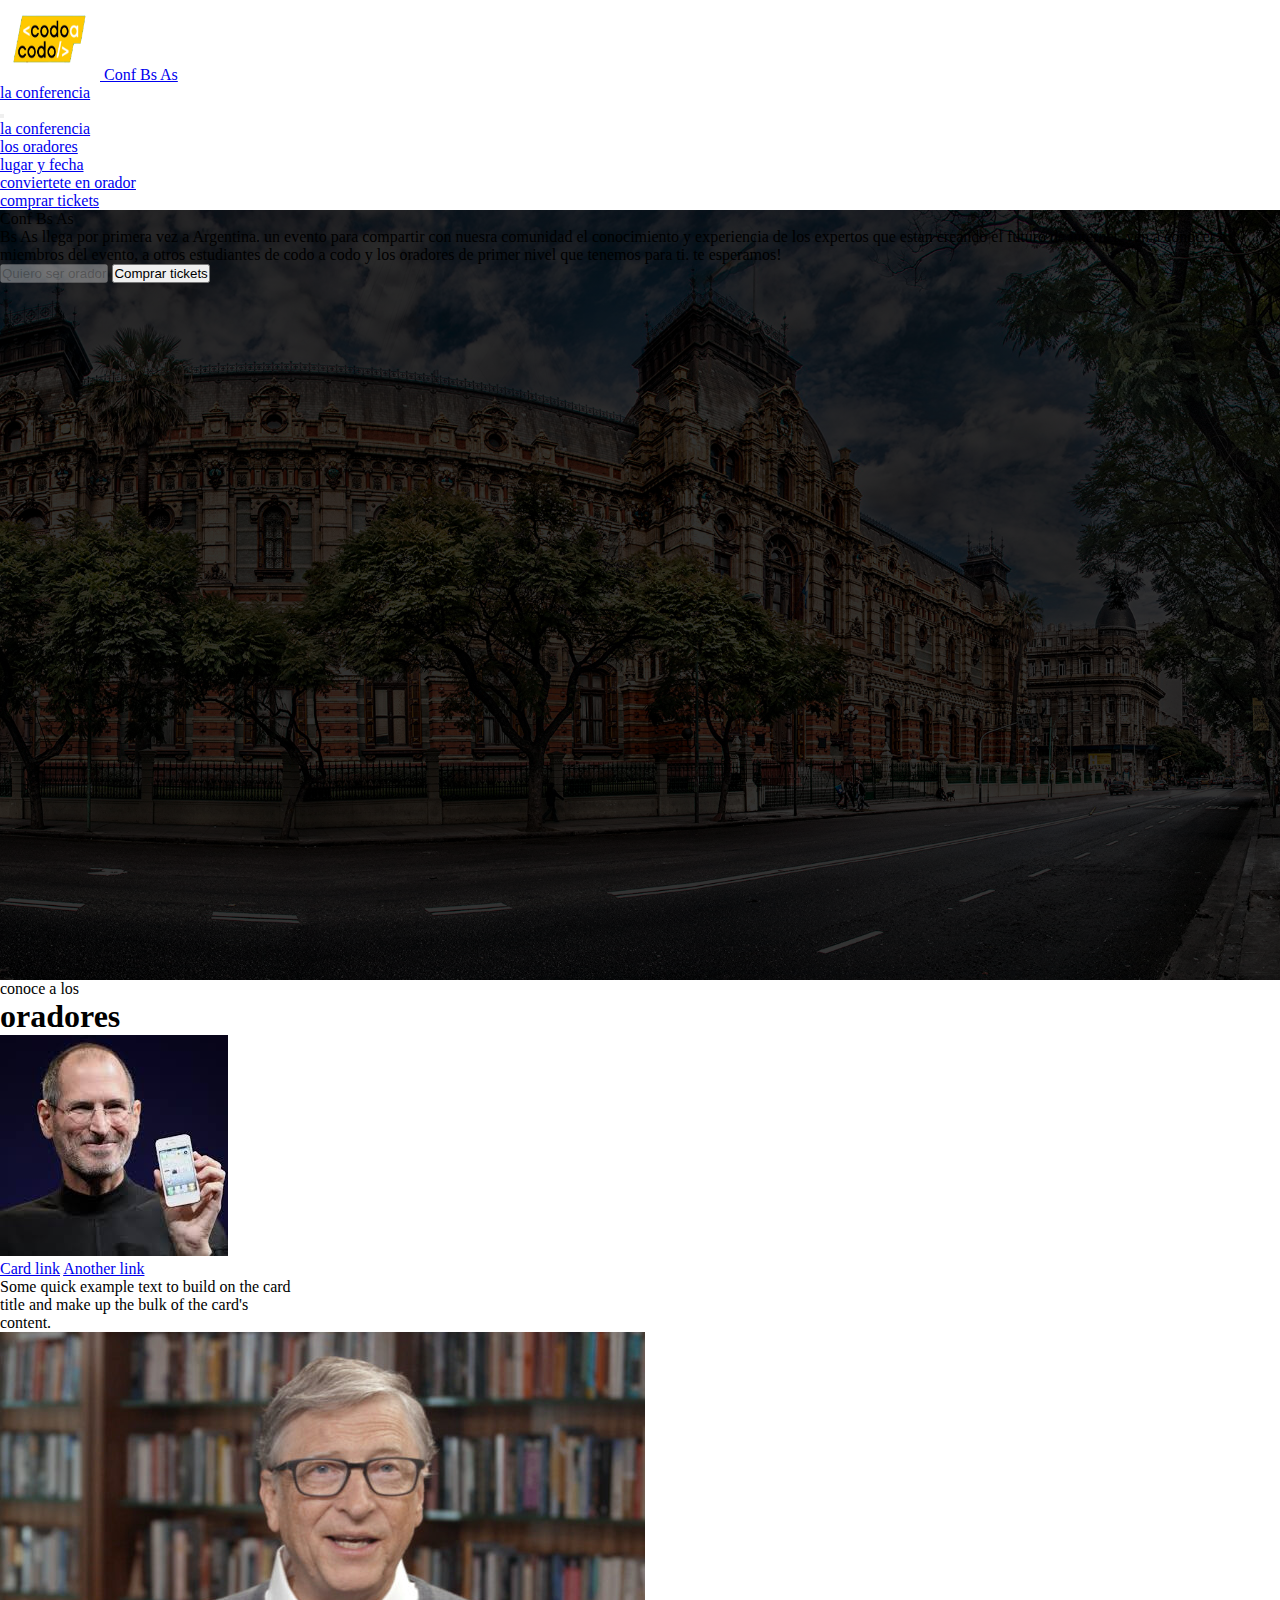
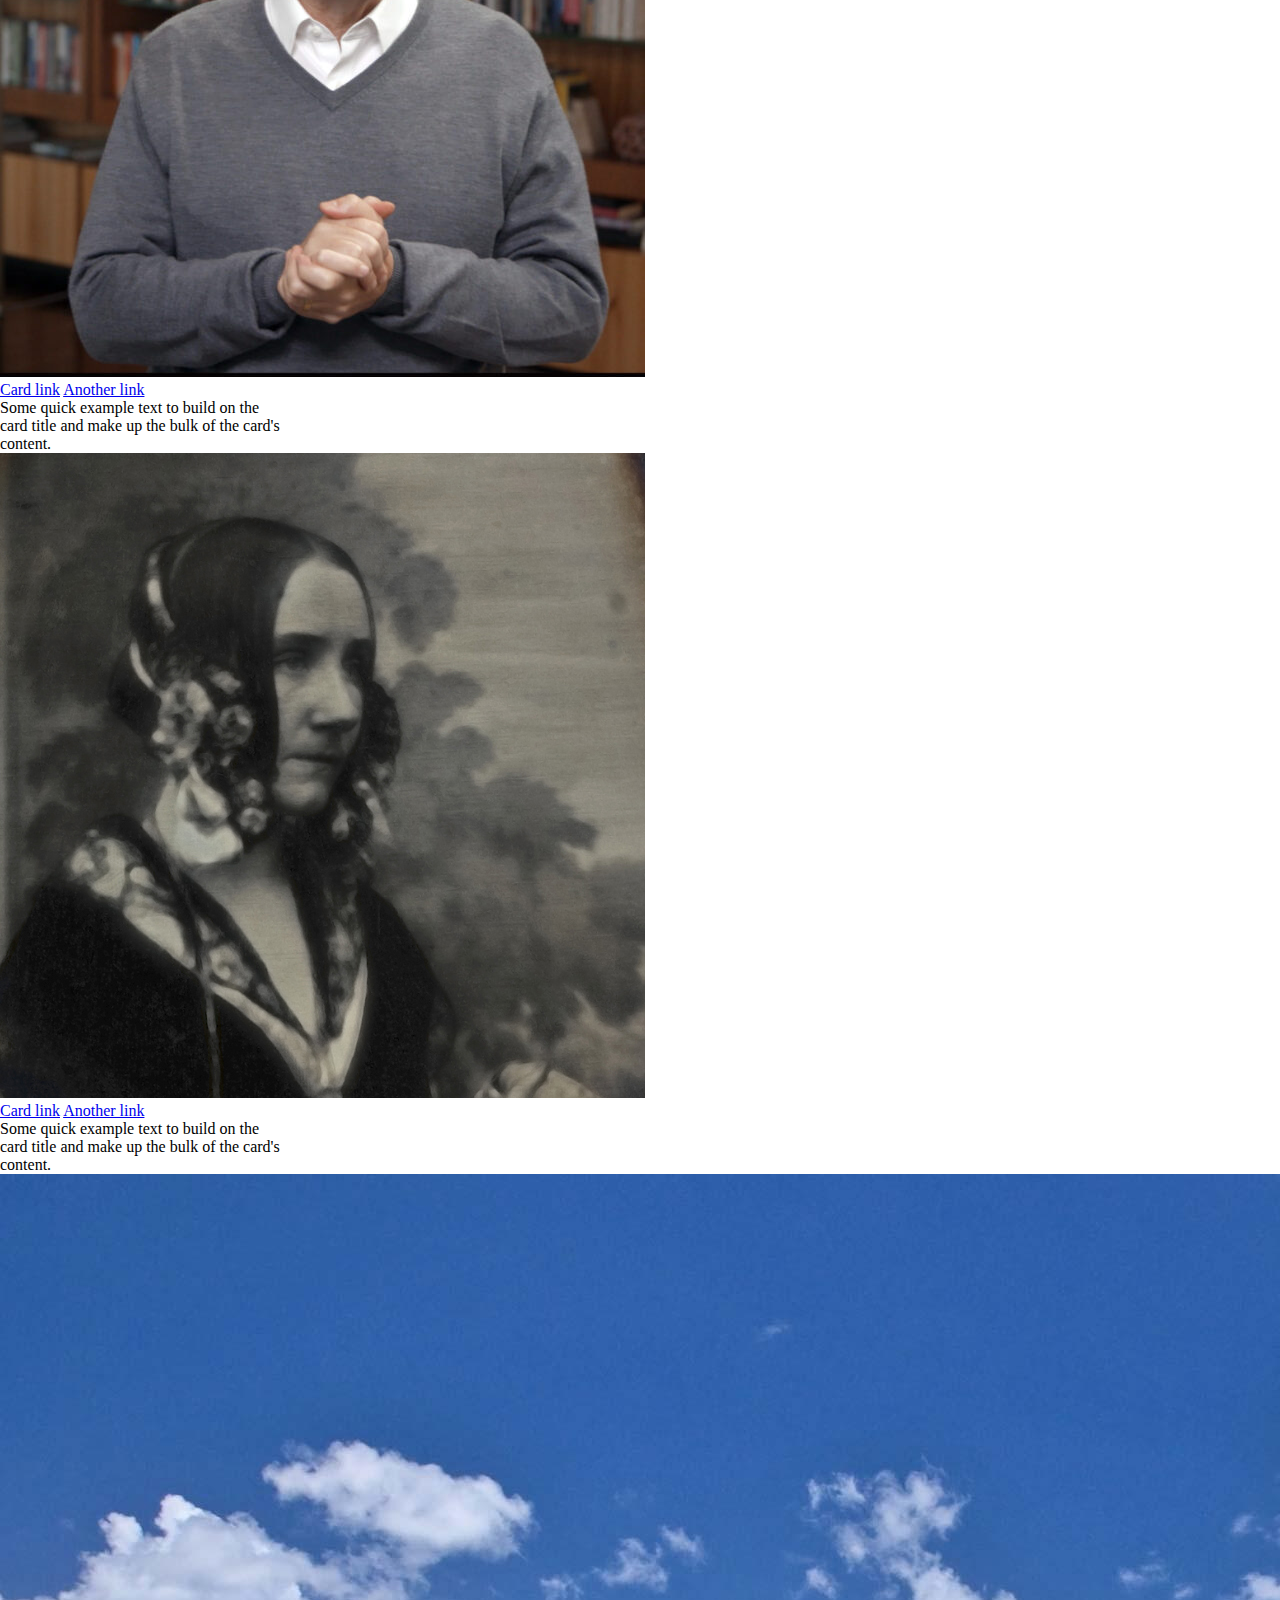
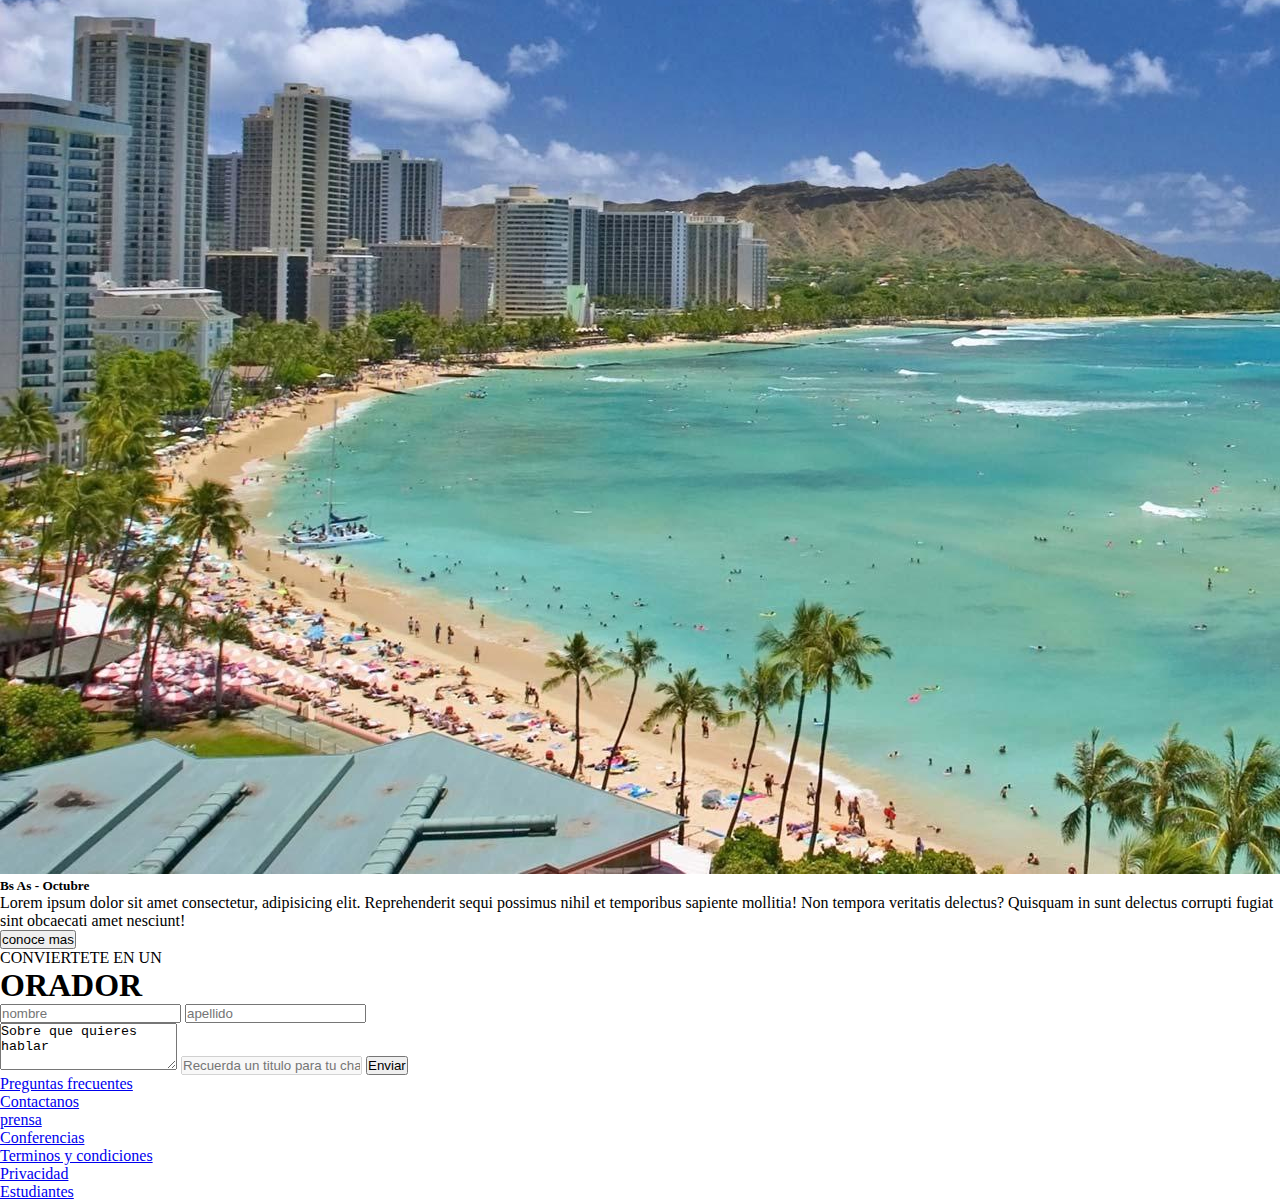
==== paginas/conferencia.html @ 4f4c3d17 "proyecto" ====
<!DOCTYPE html>
<html lang="es">
<head>
    <meta charset="UTF-8">
    <meta name="viewport" content="width=device-width, initial-scale=1.0">
    <link rel="stylesheet" href="css/conferencia.css">
    <link href="https://cdn.jsdelivr.net/npm/bootstrap@5.3.2/dist/css/bootstrap.min.css" rel="stylesheet" integrity="sha384-T3c6CoIi6uLrA9TneNEoa7RxnatzjcDSCmG1MXxSR1GAsXEV/Dwwykc2MPK8M2HN" crossorigin="anonymous">
    <title>bootstrapt--</title>
</head>
<body>
    <header class="conteiner-fluid mt-0 p-0">
        <nav class="navbar bg-body-tertiary mt-0 p-0">
        <div class="container-fluid p-0 mb-0 text-white bg-black">
            <a class="navbar-brand text-white" href="#">
                <img class="align-middle" src="/img/codoacodo.png" alt="Logo" width="100" height="80" class="d-inline-block align-text-top">
            Conf Bs As
            </a>
        <nav class="navbar navbar-expand-lg mt-0 p-0">
            <div class="container-fluid p-0 mb-0 bg-black text-white">
                <a class="navbar-brand" href="#">la conferencia</a>
            <div class="container-fluid p-0 mb-0">
                <button class="navbar-toggler" type="button" data-bs-toggle="collapse" data-bs-target="#navbarNav" aria-controls="navbarNav" aria-expanded="false" aria-label="Toggle navigation">
                <span class="navbar-toggler-icon"></span>
                </button>
                <div class="collapse navbar-collapse" id="navbarNav">
                <ul class="navbar-nav">
                    <li class="nav-item">
                        <a class="nav-link active text-white" aria-current="page" href="#">la conferencia</a>
                    </li>
                    <li class="nav-item">
                        <a class="nav-link active text-white-50" aria-current="page" href="#">los oradores</a>
                    </li>
                    <li class="nav-item">
                        <a class="nav-link text-white-50" href="#">lugar y fecha</a>
                    </li>
                    <li class="nav-item">
                        <a class="nav-link text-white-50" href="#">conviertete en orador</a>
                    </li>
                    <li class="nav-item">
                        <a class="nav-link text-success" href="#">comprar tickets</a>
                    </li>
                </ul>
                </div>
            </div>
            </div>
        </nav>
        </div>
        </nav>
</header>
<main></main>
<section class="container-fluid banner text-white d-flex align-items-center">
    <div class="container justify-content-center">
            <div class="col-12 text-sm-end">
                Conf Bs As
            </div>
            <div class="col-12 text-sm-end">
                Bs As llega por primera vez a Argentina. un evento para compartir con nuesra comunidad el conocimiento y experiencia de los expertos que estan creando el futuro de internet. ven a conocer a miembros del evento, a otros estudiantes de codo a codo y los oradores de primer nivel que tenemos para ti. te esperamos!
            </div>
            <div class="col-12 text-sm-end">
                <a href="#"><button type="button" class="btn btn-secondary" disabled>Quiero ser orador</button></a>
                <a href="#"><button type="button" class="btn btn-success">Comprar tickets</button></a>
            </div>
    </div>
</section>
<section>
    <div class="container text-center">
        <p>conoce a los</p>
        <h1>oradores</h1>
    </div>
    <div class="row d-flex justify-content-center">
        <div class="card" style="width: 18.4rem;">
            <img src="/img/steve.jpg" class="card-img-top" alt="...">
                <div class="card-body">
                    <a href="#" class="card-link">Card link</a>
                    <a href="#" class="card-link">Another link</a>
                    <p class="card-text">Some quick example text to build on the card title and make up the bulk of the card's content.</p>
                </div>
        </div>
        <div class="card" style="width: 18rem;">
            <img src="/img/bill.jpg" class="card-img-top col-lg-12" alt="...">
                <div class="card-body">
                    <a href="#" class="card-link">Card link</a>
                    <a href="#" class="card-link">Another link</a>
                    <p class="card-text">Some quick example text to build on the card title and make up the bulk of the card's content.</p>
                </div>
        </div>
        <div class="card col-lg-12" style="width: 18rem;">
            <img src="/img/ada.jpeg" class="card-img-top col-lg-12" alt="...">
                <div class="card-body">
                    <a href="#" class="card-link">Card link</a>
                    <a href="#" class="card-link">Another link</a>
                    <p class="card-text">Some quick example text to build on the card title and make up the bulk of the card's content.</p>
                </div>
        </div>
    </div>  
</section>
<section class="container-fluid">
    <div class="card mb-3">
        <div class="row  g-0">
            <div class="col-lg-6">
                <img src="/img/honolulu.jpg" class="img-fluid rounded-start" alt="...">
            </div>
            <div class="col-lg-6 bg-secondary">
                <div class="card-body bg-secondary">
                    <h5 class="card-title">Bs As - Octubre</h5>
                    <p class="card-text">Lorem ipsum dolor sit amet consectetur, adipisicing elit. Reprehenderit sequi possimus nihil et temporibus sapiente mollitia! Non tempora veritatis delectus? Quisquam in sunt delectus corrupti fugiat sint obcaecati amet nesciunt!</p>
                    <a href="#"><button type="button" class="btn btn-outline-light">conoce mas</button></a>
                </div>
            </div>
        </div>
    </div>
</section>
<div class="container-fluid text-center mt-3">
    <p>CONVIERTETE EN UN</p>
    <h1>ORADOR</h1>
</div>
<div class="container-lg">
    <div class="mb-3 text-center d-flex">
        <input type="name" class="form-control m-1" id="exampleFormControlInput1" placeholder="nombre">
        <input type="name" class="form-control m-1" id="exampleFormControlInput1" placeholder="apellido">
    </div>
    <div class="mb-3">
        <textarea class="form-control" id="exampleFormControlTextarea1" rows="3">Sobre que quieres hablar</textarea>
        <input class="form-control" type="text" placeholder="Recuerda un titulo para tu charla" aria-label="Disabled input example" disabled>
        <button type="button" class="btn btn-success btn-lg container-fluid">Enviar</button>
    </div>
</div>
</main>
<footer class="bg-primary">
    <nav class="navbar navbar-expand-lg">
        <div class="container-fluid">
        <div class="collapse navbar-collapse" id="navbarNav">
            <ul class="navbar-nav m-auto ">
                <li class="nav-item">
                    <a class="nav-link active text-white" aria-current="page" href="#">Preguntas frecuentes</a>
                </li>
                <li class="nav-item">
                    <a class="nav-link active text-white" aria-current="page" href="#">Contactanos</a>
                </li>
                <li class="nav-item">
                    <a class="nav-link active text-white" aria-current="page" href="#">prensa</a>
                </li>
                <li class="nav-item">
                    <a class="nav-link active text-white" aria-current="page" href="#">Conferencias</a>
                </li>
                <li class="nav-item">
                    <a class="nav-link active text-white" aria-current="page" href="#">Terminos y condiciones</a>
                </li>
                <li class="nav-item">
                    <a class="nav-link active text-white" aria-current="page" href="#">Privacidad</a>
                </li>
                <li class="nav-item">
                    <a class="nav-link active text-white" aria-current="page" href="#">Estudiantes</a>
                </li>
            </ul>
        </div>
        </div>
    </nav>
</footer>


    <!-- bootstrapt-->
    <script src="https://cdn.jsdelivr.net/npm/bootstrap@5.3.2/dist/js/bootstrap.bundle.min.js" integrity="sha384-C6RzsynM9kWDrMNeT87bh95OGNyZPhcTNXj1NW7RuBCsyN/o0jlpcV8Qyq46cDfL" crossorigin="anonymous"></script>
</body>
</html>
---- paginas/css/conferencia.css ----
*{
    margin: 0;
    padding: 0;
}
.banner{
    margin-top: 0;
    background-image: linear-gradient(rgba(0, 0, 0,0.8), rgba(0, 0, 0,0.8)), url(/img/ba1.jpg);
    background-position: center;
    background-size: cover;
    height: 770px;
}
@media screen and (max-width:900) {
    .contenedor{
        display: flex;
    }
    
}
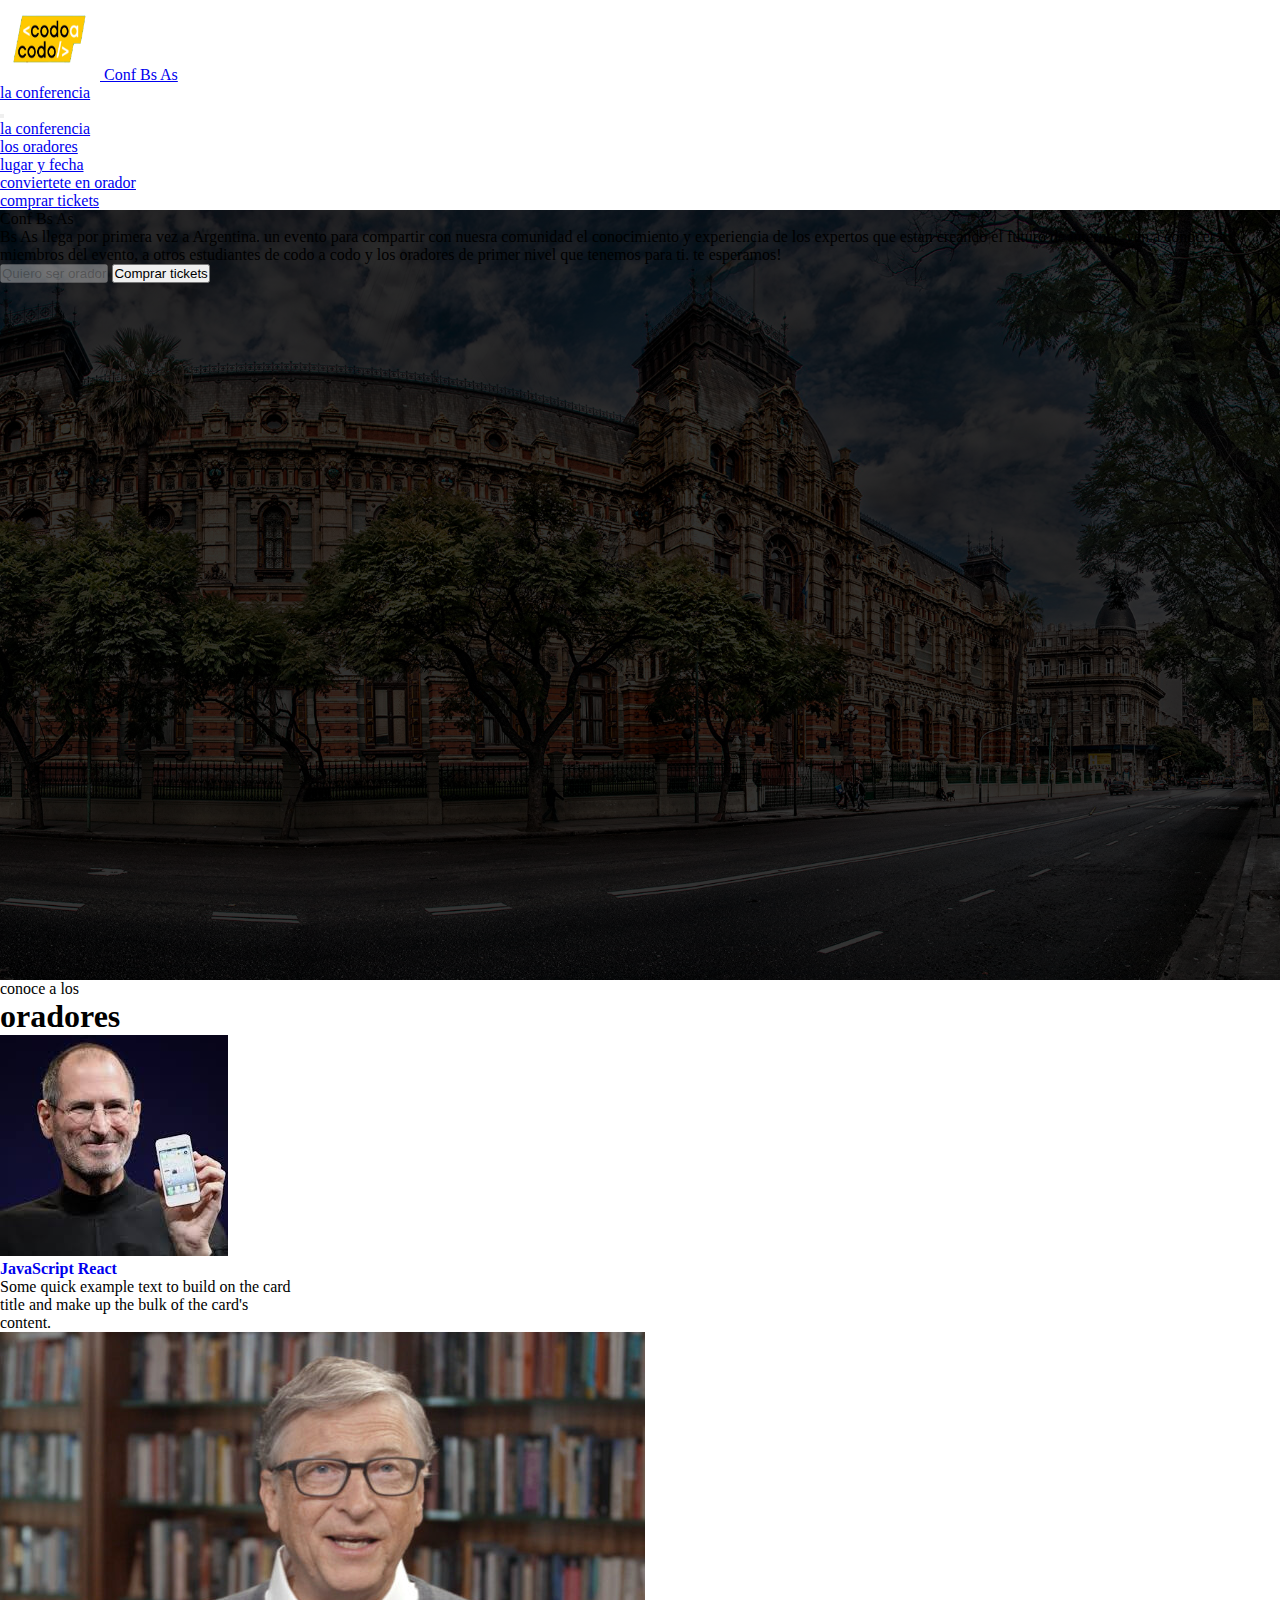
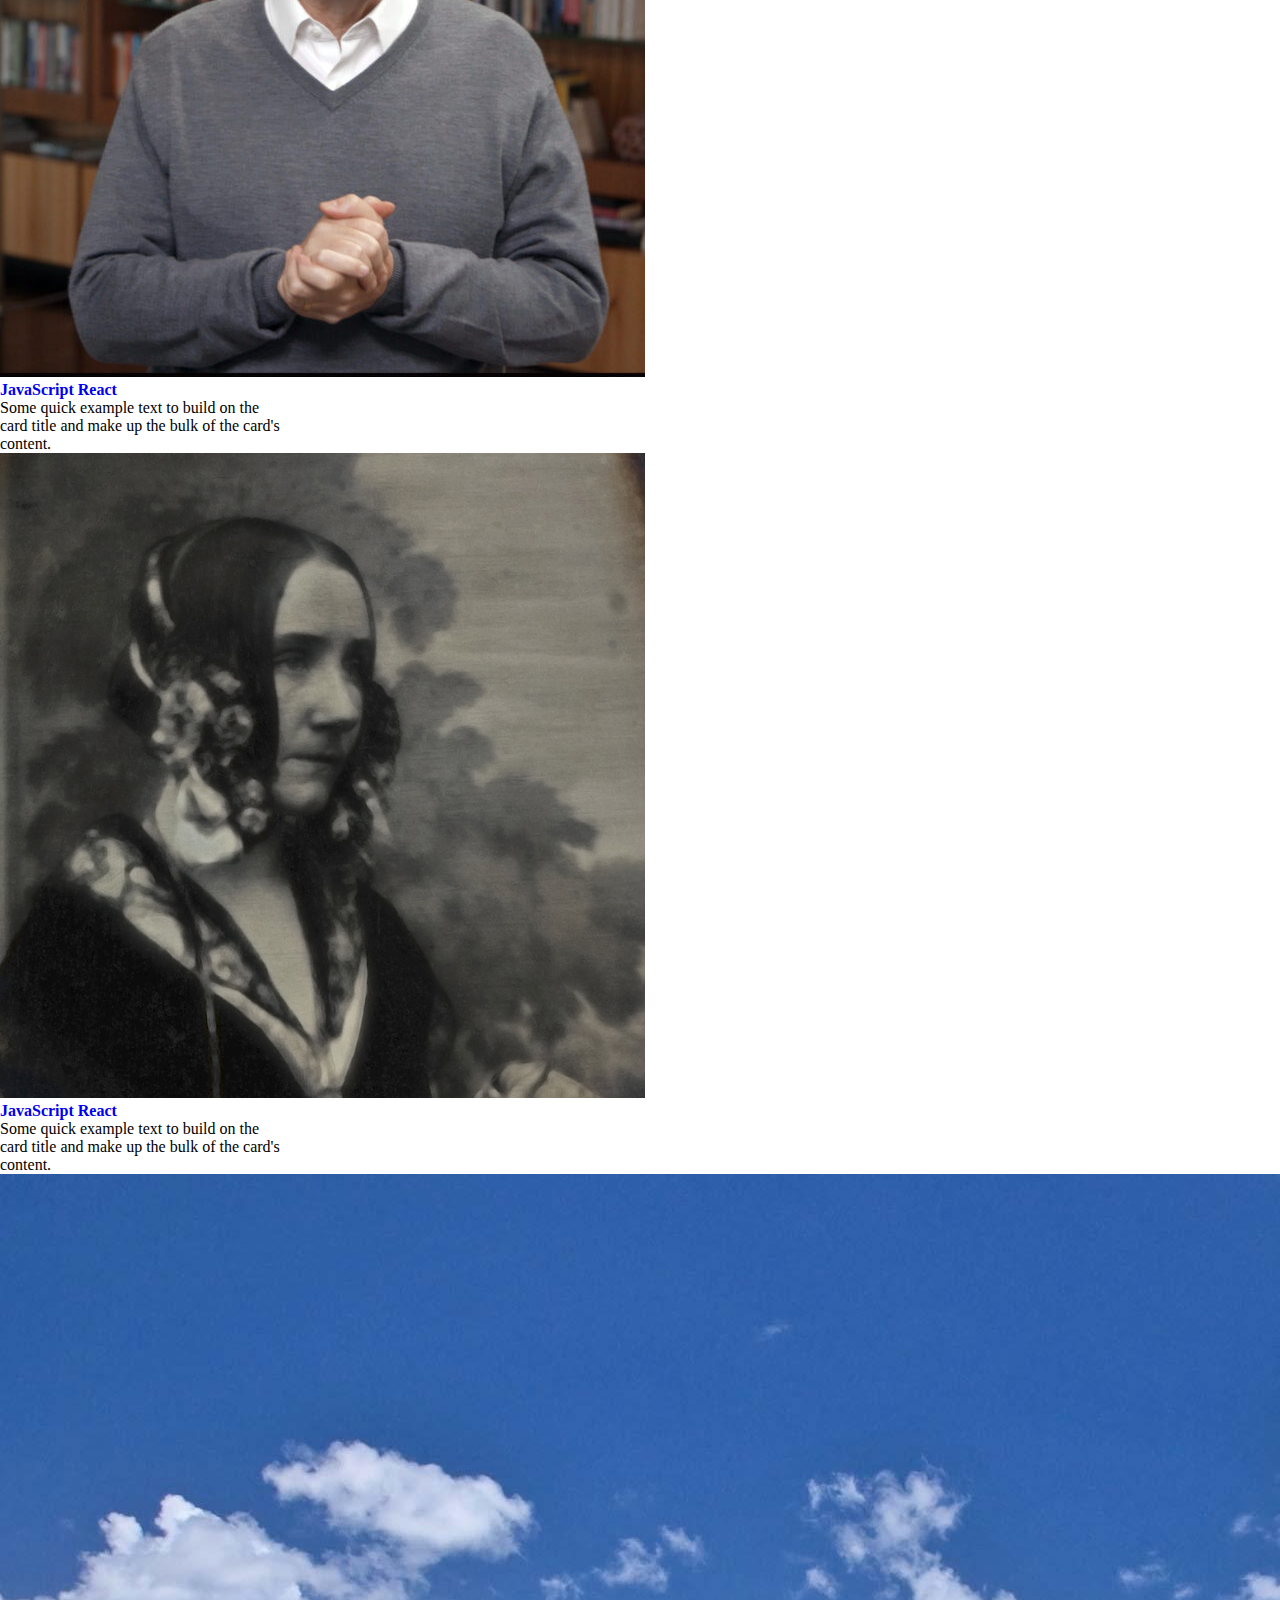
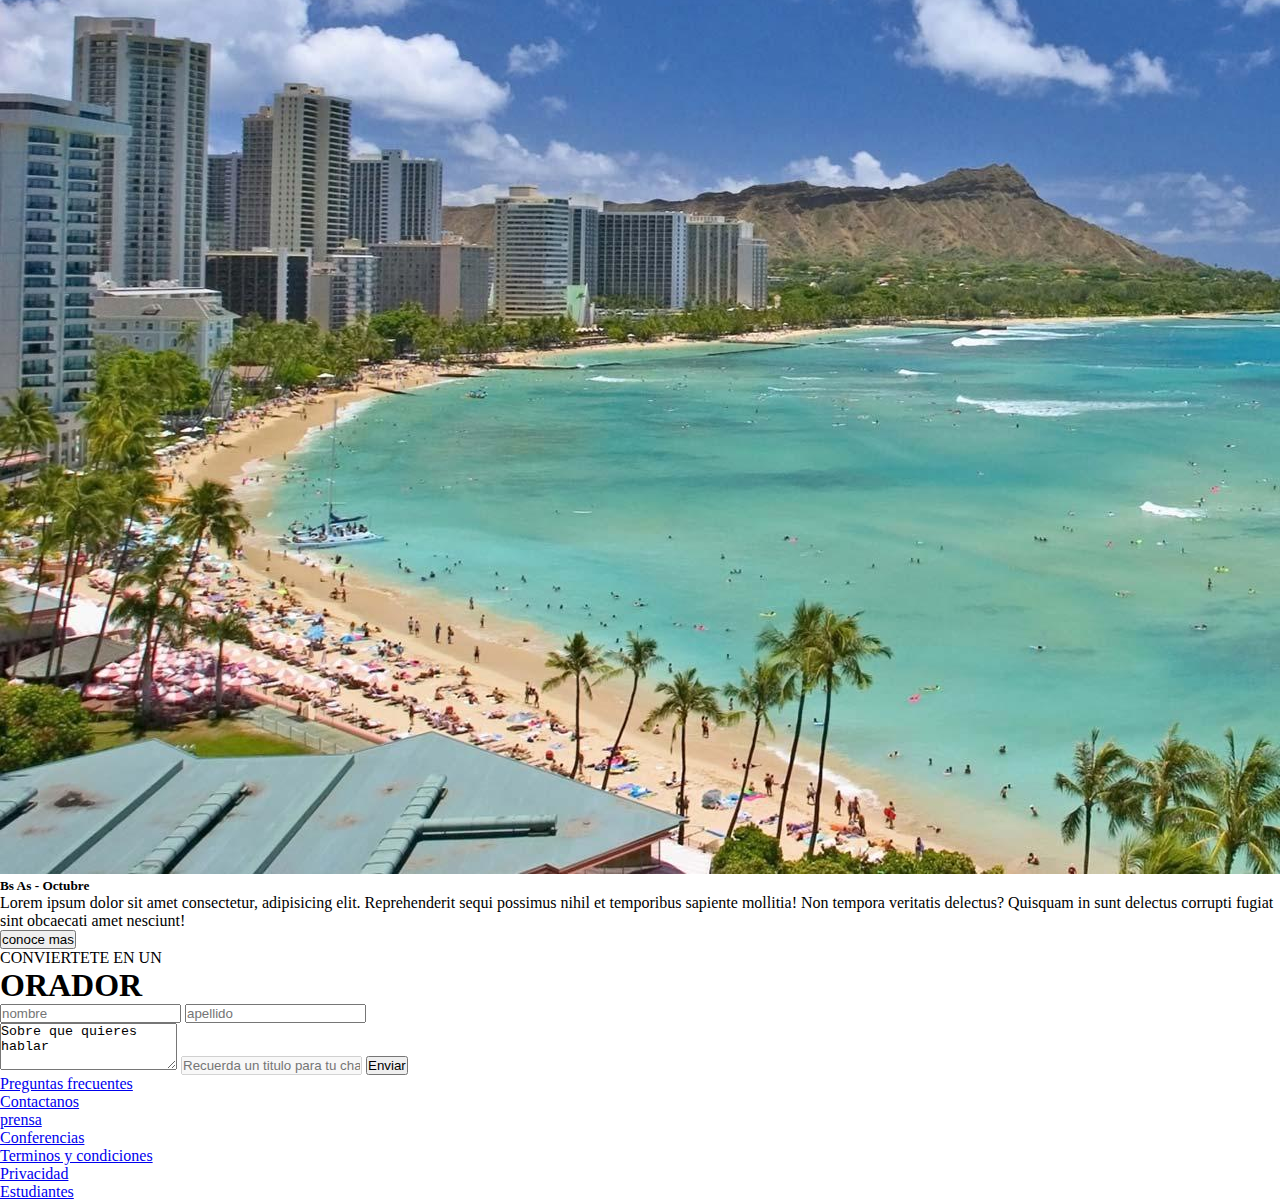
==== commit 7ae47419: "version final" ====
--- a/paginas/conferencia.html
+++ b/paginas/conferencia.html
@@ -12,7 +12,7 @@
         <nav class="navbar bg-body-tertiary mt-0 p-0">
         <div class="container-fluid p-0 mb-0 text-white bg-black">
             <a class="navbar-brand text-white" href="#">
-                <img class="align-middle" src="/img/codoacodo.png" alt="Logo" width="100" height="80" class="d-inline-block align-text-top">
+                <img class="align-middle" src="../img/codoacodo.png" alt="Logo" width="100" height="80" class="d-inline-block align-text-top">
             Conf Bs As
             </a>
         <nav class="navbar navbar-expand-lg mt-0 p-0">
@@ -69,26 +69,26 @@
     </div>
     <div class="row d-flex justify-content-center">
         <div class="card" style="width: 18.4rem;">
-            <img src="/img/steve.jpg" class="card-img-top" alt="...">
+            <img src="../img/steve.jpg" class="card-img-top" alt="...">
                 <div class="card-body">
-                    <a href="#" class="card-link">Card link</a>
-                    <a href="#" class="card-link">Another link</a>
+                    <a href="#" class="card-link bg-warning text-dark card_link">JavaScript</a>
+                    <a href="#" class="card-link bg-primary text-white card_link">React</a>
                     <p class="card-text">Some quick example text to build on the card title and make up the bulk of the card's content.</p>
                 </div>
         </div>
         <div class="card" style="width: 18rem;">
-            <img src="/img/bill.jpg" class="card-img-top col-lg-12" alt="...">
+            <img src="../img/bill.jpg" class="card-img-top col-lg-12" alt="...">
                 <div class="card-body">
-                    <a href="#" class="card-link">Card link</a>
-                    <a href="#" class="card-link">Another link</a>
+                    <a href="#" class="card-link bg-warning text-dark card_link">JavaScript</a>
+                    <a href="#" class="card-link bg-primary text-white card_link">React</a>
                     <p class="card-text">Some quick example text to build on the card title and make up the bulk of the card's content.</p>
                 </div>
         </div>
         <div class="card col-lg-12" style="width: 18rem;">
-            <img src="/img/ada.jpeg" class="card-img-top col-lg-12" alt="...">
+            <img src="../img/ada.jpeg" class="card-img-top col-lg-12" alt="...">
                 <div class="card-body">
-                    <a href="#" class="card-link">Card link</a>
-                    <a href="#" class="card-link">Another link</a>
+                    <a href="#" class="card-link bg-warning text-dark card_link">JavaScript</a>
+                    <a href="#" class="card-link bg-primary text-white card_link">React</a>
                     <p class="card-text">Some quick example text to build on the card title and make up the bulk of the card's content.</p>
                 </div>
         </div>
@@ -98,7 +98,7 @@
     <div class="card mb-3">
         <div class="row  g-0">
             <div class="col-lg-6">
-                <img src="/img/honolulu.jpg" class="img-fluid rounded-start" alt="...">
+                <img src="../img/honolulu.jpg" class="img-fluid rounded-start" alt="...">
             </div>
             <div class="col-lg-6 bg-secondary">
                 <div class="card-body bg-secondary">
--- a/paginas/css/conferencia.css
+++ b/paginas/css/conferencia.css
@@ -4,10 +4,14 @@
 }
 .banner{
     margin-top: 0;
-    background-image: linear-gradient(rgba(0, 0, 0,0.8), rgba(0, 0, 0,0.8)), url(/img/ba1.jpg);
+    background-image: linear-gradient(rgba(0, 0, 0,0.8), rgba(0, 0, 0,0.8)), url("../../img/ba1.jpg");
     background-position: center;
     background-size: cover;
     height: 770px;
+}
+.card_link{
+    text-decoration: none;
+    font-weight: 700;
 }
 @media screen and (max-width:900) {
     .contenedor{
